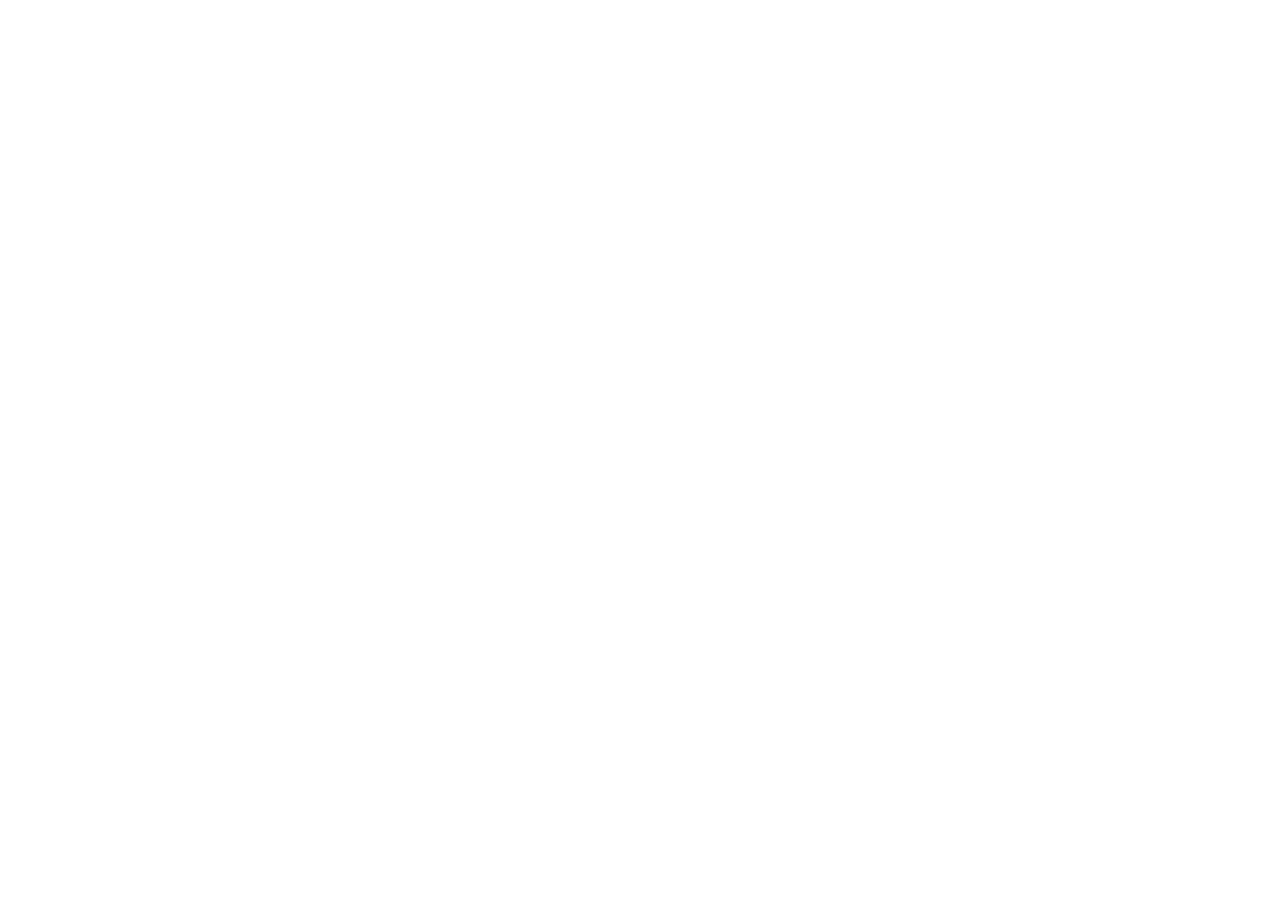
==== index.html @ 779ffbe4 "test" ====
<!DOCTYPE html>
<html lang="en">
<head>
    <meta charset="UTF-8">
    <meta http-equiv="X-UA-Compatible" content="IE=edge">
    <meta name="viewport" content="width=device-width, initial-scale=1.0">
    <title>Document</title>
</head>
<body>
    
</body>
</html>
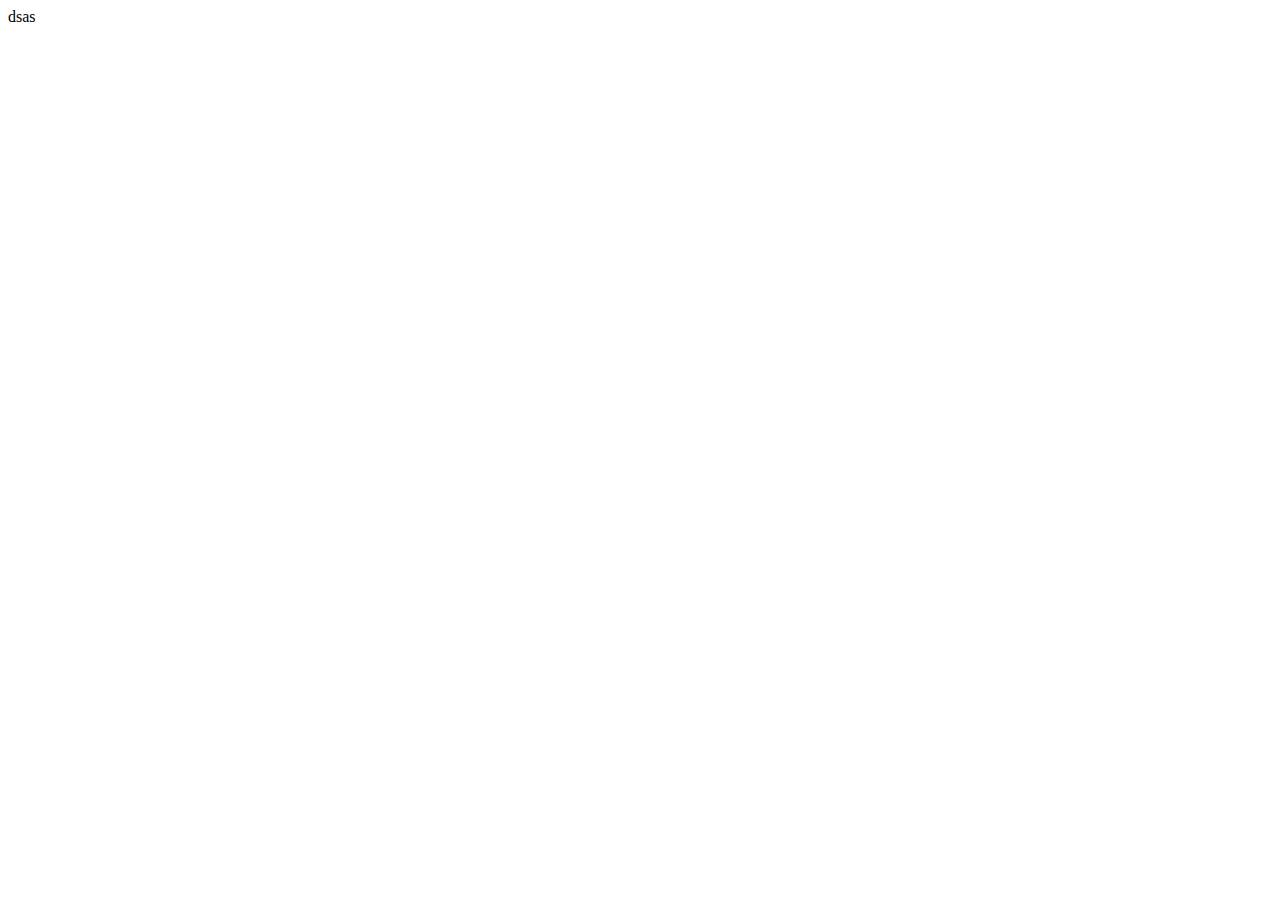
==== commit acfbf1ad: "test2" ====
--- a/index.html
+++ b/index.html
@@ -7,6 +7,8 @@
     <title>Document</title>
 </head>
 <body>
-    
+    <div class="fr">
+        dsas
+    </div>
 </body>
 </html>